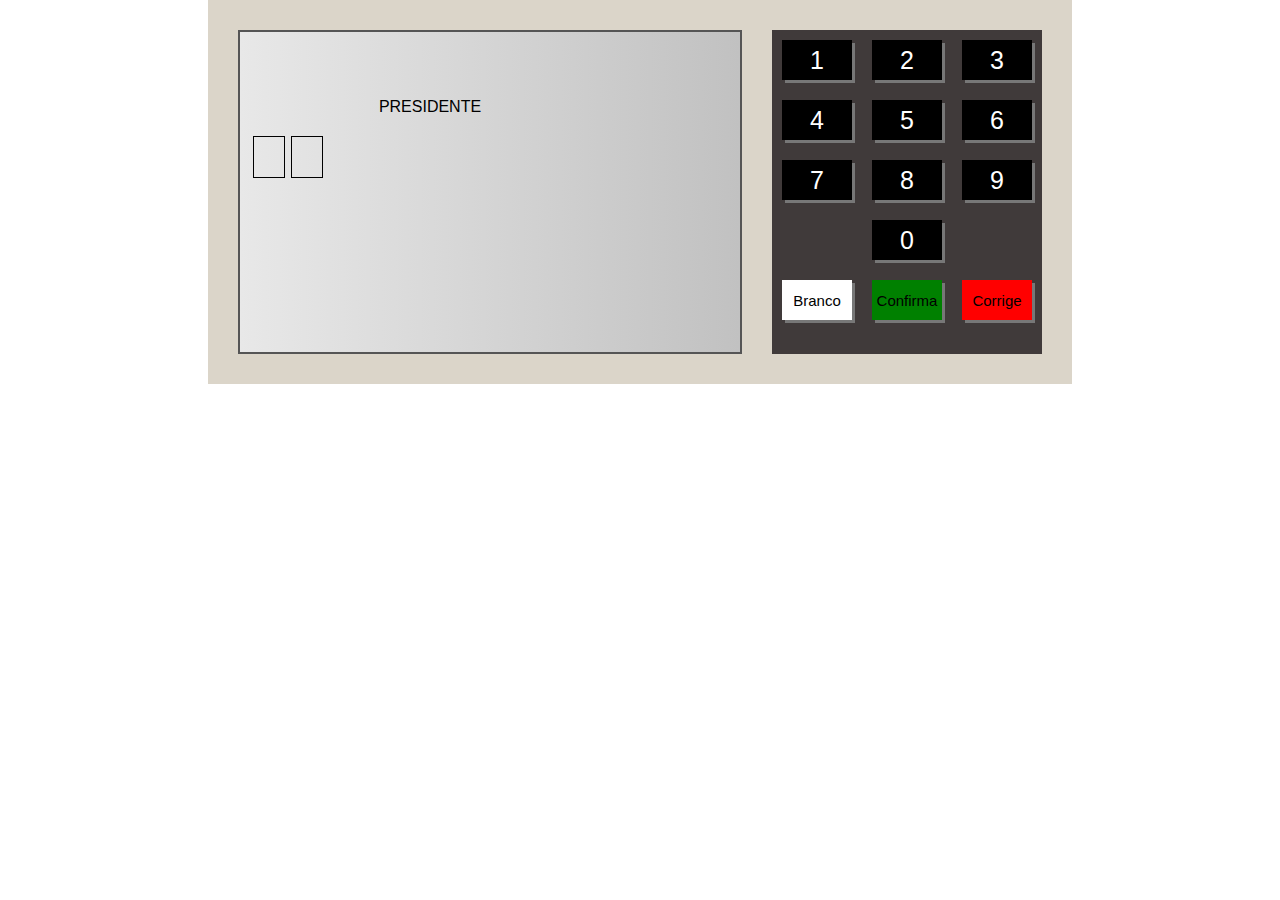
==== Urna/urna.html @ 74ff6543 "commit on master" ====
<!DOCTYPE html>
<html lang="pt-BR">
<head>
    <meta charset="UTF-8">
    <meta http-equiv="X-UA-Compatible" content="IE=edge">
    <meta name="viewport" content="width=device-width, initial-scale=1.0">
    <title>Urna Eletrônica</title>
    <link rel="stylesheet" href="urna.css">
</head>
<body>
    <div class="urna">
        <div class="tela">
            <div class="d-1">
                <div class="d-1-left">
                    <div class="d-1-1">
                        <span>SEU VOTO É PARA:</span>
                    </div>
                    <div class="d-1-2">
                        <span>CANDIDATO</span>
                    </div>
                    <div class="d-1-3">
                        <div class="numero pisca"></div>
                        <div class="numero"></div>
                    </div>
                    <div class="d-1-4">
                        VICE: FULADO DE TAL <br/>
                        PARTIDO: PT<br/>
                    </div>
                </div>
                <div class="d-1-right">
                    <div class="image">
                        <img src="imagens/lula.png" alt="">
                    </div>
                    <div class="vazio">
                        
                    </div>
                </div>
            </div>
            <div class="d-2">
                Aperte a tela: <br/>
                CONFIRMA para COMFIRMAR este voto. <br/>
                CORRIGE para REINICIAR este voto.
            </div>
        </div>

        <div class="teclado">
            <div class="teclado--linha">
                <div class="teclado--botao" onclick="clicou('1')">1</div>
                <div class="teclado--botao" onclick="clicou('2')">2</div>
                <div class="teclado--botao" onclick="clicou('3')">3</div>
            </div>
            <div class="teclado--linha">
                <div class="teclado--botao" onclick="clicou('4')">4</div>
                <div class="teclado--botao" onclick="clicou('5')">5</div>
                <div class="teclado--botao" onclick="clicou('6')">6</div>
            </div>
            <div class="teclado--linha">
                <div class="teclado--botao" onclick="clicou('7')">7</div>
                <div class="teclado--botao" onclick="clicou('8')">8</div>
                <div class="teclado--botao" onclick="clicou('9')">9</div>
            </div>
            <div class="teclado--linha">
                <div class="teclado--botao" onclick="clicou('0')">0</div>
            </div>
            <div class="teclado--linha">
                <div class="teclado--botao botao--branco" onclick="branco()">Branco</div>
                <div class="teclado--botao botao--verde"  onclick="confirma()">Confirma</div>
                <div class="teclado--botao botao--vermelho" onclick="corrija()">Corrige</div>
            </div>
        </div>
    </div>




    <script src="dados.js"></script>
    <script src="urna.js"></script>
</body>
</html>
---- Urna/urna.css ----
@keyframes pisca{
    0% {opacity: 0.2;}
    50% {opacity: 1;}
    100% {opacity: 0.2;}
}

body{
    margin: 0px;
    display: flex;
    justify-content: center;
    align-items: center;
    font-family: Arial, Helvetica, sans-serif;
}

.urna{
    background-color: #dbd5c9;
    padding: 30px;
    display: flex;
}

.tela{
    width: 500px;
    height: 320px;
    background: linear-gradient(to right, #E8E8E8, #C1C1C1);
    border: 2px solid #555;
    display: flex;
    flex-direction: column;
}

.d-1{
    flex: 1;
    display: flex;
    /* border: 2px solid green; */
}



.d-1-left{
    display: flex;
    flex: 1;
    /* border: 2px solid black; */
    flex-direction: column;
    padding-left: 10px;
    display: flex;
}

.d-1-1{
    height: 50px;
    /* background: red; */
    display: flex;
    align-items: center;
}

.d-1-2{
    height: 50px;
    /* background: green; */
    display: flex;
    align-items: center;
    justify-content: center;
}

.d-1-3{
    height: 50px;
    /* background: blue; */
    display: flex;
    align-items: center;
}

.numero{
    display: inline-block;
    width: 30px;
    height: 40px;
    border: 1px solid black;
    text-align: center;
    line-height: 40px;
    font-size: 25px;
    margin: 3px;
}

.pisca{
    animation-name: pisca;
    animation-duration: 1s;
    animation-iteration-count: infinite;
}

.d-1-4{
    height: 50px;
    /* background: blue; */
    display: flex;
    align-items: center;
    line-height: 30px;
    flex: 1;
}

.d-1-right{
    width: 130px;
    display: flex;
    flex-direction: column;
}

.image{
    /* border: 1px solid black; */
    /* background-color: white; */
    text-align: center;
}

.image img{
    width: 100%;
    height: 100%;
}

.d-2{
    height: 50px;
    font-size: 14px;
    border-top: 2px solid #000;
    padding-left: 10px;
}
.teclado{
    background: #403a3a;
    margin-left: 30px;
}

.teclado--linha{
    display: flex;
    justify-content: center;
    align-items: flex-end;
}


.teclado--botao{
    width: 70px;
    height: 40px;
    background: #000;
    color: #fff;
    font-size: 25px;
    display: flex;
    justify-content: center;
    align-items: center;
    margin: 10px;
    cursor: pointer;
    box-shadow: 3px 3px 0 #777;
}

.botao--branco{
    background-color: white;
    color: black;
    font-size: 15px;
}

.botao--verde{
    background-color: green;
    color: black;
    font-size: 15px;
}

.botao--vermelho{
    background-color: red;
    color: black;
    font-size: 15px;
}
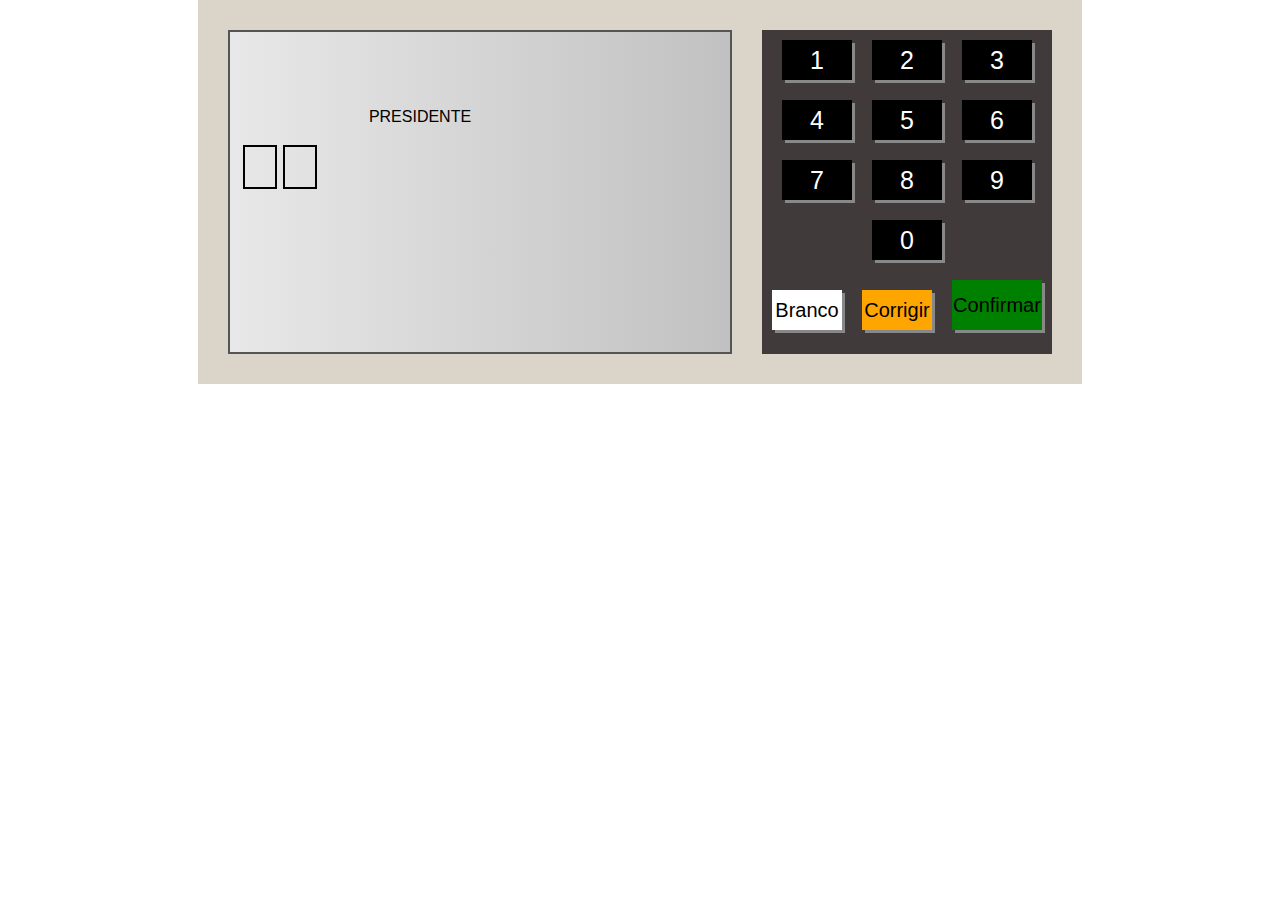
==== commit b820ba63: "master" ====
--- a/Urna/urna.html
+++ b/Urna/urna.html
@@ -13,66 +13,71 @@
             <div class="d-1">
                 <div class="d-1-left">
                     <div class="d-1-1">
-                        <span>SEU VOTO É PARA:</span>
+                        <span>SEU VOTO PARA</span>
                     </div>
                     <div class="d-1-2">
-                        <span>CANDIDATO</span>
+                        <span>VEREADOR</span>
                     </div>
                     <div class="d-1-3">
                         <div class="numero pisca"></div>
                         <div class="numero"></div>
                     </div>
                     <div class="d-1-4">
-                        VICE: FULADO DE TAL <br/>
-                        PARTIDO: PT<br/>
+                        Nome: Fulado de tal <br/>
+                        Partido: XXX<br/>
+                        Vice-Prefeito: Beltrano de tal
                     </div>
                 </div>
                 <div class="d-1-right">
-                    <div class="image">
+                    <div class="img">
                         <img src="imagens/lula.png" alt="">
+                        Prefeito
                     </div>
-                    <div class="vazio">
-                        
-                    </div>
+                    <!-- <div class="img small">
+                        <img src="imagens/lula.png" alt="">
+                        Vice-Prefeito
+                    </div> -->
+
                 </div>
             </div>
             <div class="d-2">
                 Aperte a tela: <br/>
-                CONFIRMA para COMFIRMAR este voto. <br/>
-                CORRIGE para REINICIAR este voto.
+                CONFIRMA para CONFIRMAR este voto. <br/>
+                CORRIGIR para CORRIGIR este voto. <br/>
             </div>
         </div>
 
         <div class="teclado">
             <div class="teclado--linha">
-                <div class="teclado--botao" onclick="clicou('1')">1</div>
-                <div class="teclado--botao" onclick="clicou('2')">2</div>
-                <div class="teclado--botao" onclick="clicou('3')">3</div>
+                <div class="teclado--botao" onclick="clicou(1)">1</div>
+                <div class="teclado--botao" onclick="clicou(2)">2</div>
+                <div class="teclado--botao" onclick="clicou(3)">3</div>
             </div>
+
             <div class="teclado--linha">
-                <div class="teclado--botao" onclick="clicou('4')">4</div>
-                <div class="teclado--botao" onclick="clicou('5')">5</div>
-                <div class="teclado--botao" onclick="clicou('6')">6</div>
+                <div class="teclado--botao" onclick="clicou(4)">4</div>
+                <div class="teclado--botao" onclick="clicou(5)">5</div>
+                <div class="teclado--botao" onclick="clicou(6)">6</div>
             </div>
+
             <div class="teclado--linha">
-                <div class="teclado--botao" onclick="clicou('7')">7</div>
-                <div class="teclado--botao" onclick="clicou('8')">8</div>
-                <div class="teclado--botao" onclick="clicou('9')">9</div>
+                <div class="teclado--botao" onclick="clicou(7)">7</div>
+                <div class="teclado--botao" onclick="clicou(8)">8</div>
+                <div class="teclado--botao" onclick="clicou(9)">9</div>
             </div>
+
             <div class="teclado--linha">
-                <div class="teclado--botao" onclick="clicou('0')">0</div>
+                <div class="teclado--botao" onclick="clicou(0)">0</div>
             </div>
+
             <div class="teclado--linha">
-                <div class="teclado--botao botao--branco" onclick="branco()">Branco</div>
-                <div class="teclado--botao botao--verde"  onclick="confirma()">Confirma</div>
-                <div class="teclado--botao botao--vermelho" onclick="corrija()">Corrige</div>
+                <div class="teclado--botao branco"  onclick="brancobt()">Branco</div>
+                <div class="teclado--botao corrige" onclick="corrige()">Corrigir</div>
+                <div class="teclado--botao confirma"  onclick="confirma()">Confirmar</div>
             </div>
+                
         </div>
     </div>
-
-
-
-
     <script src="dados.js"></script>
     <script src="urna.js"></script>
 </body>
--- a/Urna/urna.css
+++ b/Urna/urna.css
@@ -5,7 +5,7 @@
 }
 
 body{
-    margin: 0px;
+    margin: 0;
     display: flex;
     justify-content: center;
     align-items: center;
@@ -16,44 +16,87 @@
     background-color: #dbd5c9;
     padding: 30px;
     display: flex;
+
 }
 
-.tela{
+.tela {
     width: 500px;
     height: 320px;
-    background: linear-gradient(to right, #E8E8E8, #C1C1C1);
+    background: linear-gradient(to right, #e8e8e8, #c1c1c1);
     border: 2px solid #555;
     display: flex;
     flex-direction: column;
 }
 
+.teclado{
+    background-color: #403a3a;
+    margin-left: 30px;
+
+}
+
+.teclado--linha{
+    display: flex;
+    justify-content: center;
+    align-items: flex-end;
+}
+
+.teclado--botao{
+    width: 70px;
+    height: 40px;
+    background-color: black;
+    color: white;
+    font-size: 25px;
+    display: flex;
+    justify-content: center;
+    align-items: center;
+    margin: 10px;
+    cursor: pointer;
+    box-shadow: 3px 3px 0px #888;
+
+}
+
+.branco{
+    background-color: white;
+    color: black;
+    font-size: 20px;
+}
+
+.corrige{
+    background-color: orange;
+    color: black;
+    font-size: 20px;
+}
+
+.confirma{
+    background-color: green;
+    color: black;
+    font-size: 20px;
+    width: 90px;
+    height: 50px;
+}
+
 .d-1{
     flex: 1;
     display: flex;
-    /* border: 2px solid green; */
 }
 
-
-
 .d-1-left{
+    flex: 1;
     display: flex;
-    flex: 1;
-    /* border: 2px solid black; */
     flex-direction: column;
-    padding-left: 10px;
-    display: flex;
+    padding: 10px;
 }
 
 .d-1-1{
     height: 50px;
-    /* background: red; */
+    /* background-color: red; */
     display: flex;
     align-items: center;
 }
 
 .d-1-2{
     height: 50px;
-    /* background: green; */
+    /* background-color: green; */
     display: flex;
     align-items: center;
     justify-content: center;
@@ -61,7 +104,7 @@
 
 .d-1-3{
     height: 50px;
-    /* background: blue; */
+    /* background-color: blue; */
     display: flex;
     align-items: center;
 }
@@ -70,7 +113,7 @@
     display: inline-block;
     width: 30px;
     height: 40px;
-    border: 1px solid black;
+    border: 2px solid black;
     text-align: center;
     line-height: 40px;
     font-size: 25px;
@@ -84,77 +127,55 @@
 }
 
 .d-1-4{
+    flex: 1;
     height: 50px;
-    /* background: blue; */
+    /* background-color: yellow; */
     display: flex;
     align-items: center;
     line-height: 30px;
-    flex: 1;
 }
 
 .d-1-right{
-    width: 130px;
+    width: 120px;
     display: flex;
     flex-direction: column;
+    align-items: flex-end;
 }
 
-.image{
+.img{
     /* border: 1px solid black; */
     /* background-color: white; */
     text-align: center;
 }
 
-.image img{
+.img img{
     width: 100%;
-    height: 100%;
+    outline: 2px solid black;
+    text-align: center;
+    font-size: 14px;
 }
 
+.small{
+    width: 75%;
+    font-size: 12px;
+}
 .d-2{
     height: 50px;
-    font-size: 14px;
-    border-top: 2px solid #000;
+    font-size: 15px;
+    border-top: 2px solid black;
     padding-left: 10px;
 }
-.teclado{
-    background: #403a3a;
-    margin-left: 30px;
+
+.aviso--grande{
+    font-size: 40px;
+    font-weight: bold;
 }
 
-.teclado--linha{
-    display: flex;
-    justify-content: center;
-    align-items: flex-end;
-}
-
-
-.teclado--botao{
-    width: 70px;
-    height: 40px;
-    background: #000;
-    color: #fff;
-    font-size: 25px;
+.aviso--gigante{
+    font-size: 80px;
+    font-weight: bold;
+    flex: 1;
     display: flex;
     justify-content: center;
     align-items: center;
-    margin: 10px;
-    cursor: pointer;
-    box-shadow: 3px 3px 0 #777;
-}
-
-.botao--branco{
-    background-color: white;
-    color: black;
-    font-size: 15px;
-}
-
-.botao--verde{
-    background-color: green;
-    color: black;
-    font-size: 15px;
-}
-
-.botao--vermelho{
-    background-color: red;
-    color: black;
-    font-size: 15px;
 }